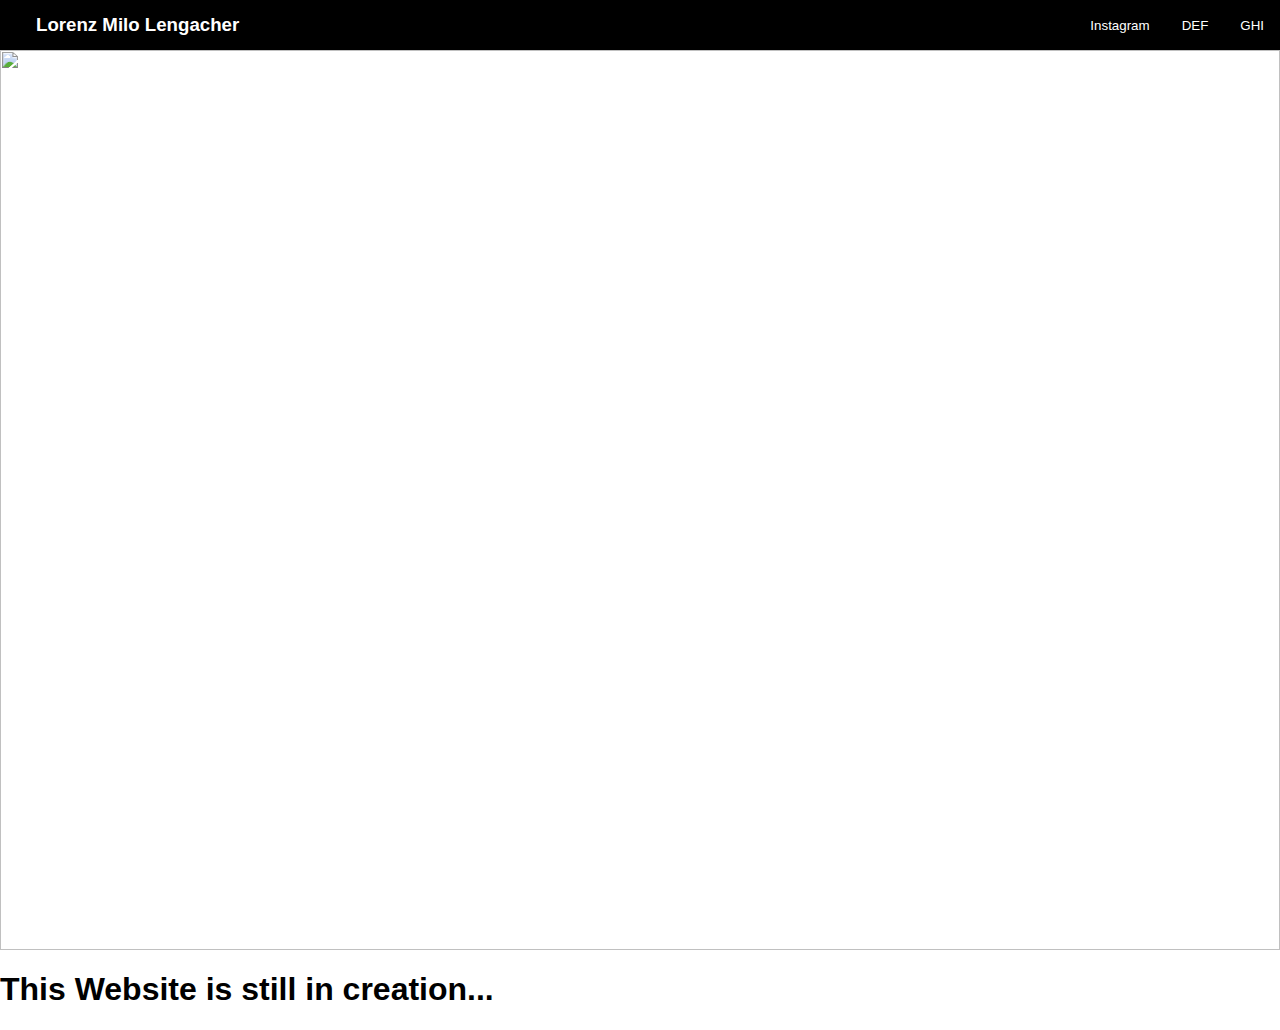
==== index.html @ 65c29e95 "Add files via upload" ====
<html xmlns="http://www.w3.org/1999/xhtml" lang="en">

<head>
	<link rel="stylesheet" href="style.css">
    <script type="text/javascript" async="" src="functions.js"></script>
</head>

<body>
    <div class="header">
        <ul class="navbar">
            <li id="titlename"><a  href="index.html">Lorenz Milo Lengacher</a></li>
            <li><a id="insta" href="https://www.instagram.com/lorenz.milo/" target="_blank" class="navbar-option">Instagram</a></li>
            <li><a id="" href="" class="navbar-option">DEF</a></li>
            <li><a href="" class="navbar-option">GHI</a></li>
        </ul>
    </div>

    <div class="page">
        <div class="slider">
            <div class="mySlides fade" id="DenmarkTrial">
                <img src="images\Denmark-Trial.jpg" height="auto" width="100%" alt="" draggable="false">
            </div>
            <div class="mySlides fade" id="Sarkofagen">
                <img src="images\Sarkofagen.jpg" height="auto" width="100%" alt="" draggable="false">
            </div>
            <div class="mySlides fade" id="Longyearbreen">
                <img src="images\Longyearbreen.jpg" height="auto" width="100%" alt="" draggable="false">
            </div>

            <a class="prev" onclick="negSlide()">&#10094;</a>
            <a class="next" onclick="plusSlide()">&#10095;</a>
        </div>

        <div>
            <h1 style="align-items: center;">This Website is still in creation...</h1>
        </div>
    </div>

    
</body>

</html>
---- style.css ----
body {
    margin: 0;
    font-family: sans-serif;
}


#titlename {
    color: #ffffff;
    margin-right:auto;
    padding-left: 20px;
    font-size: 14pt;
    font-weight: bold;
}

ul {
    padding-left: 0;
    margin:0;
    list-style-type: none;
}

.navbar {
    position: relative;
    z-index: 1; /*placer au-dessus des autres éléments de la page*/
    background-color: rgb(0,0,0);
    display: flex; /*facilite la mise en page*/
    justify-content: space-between; /*le contenu sur le côté gauche*/
    align-items: center;
    list-style-type: none;
    height: 50px; /*la hauteur de l'élément*/
    width: 100%;
    position: fixed; top: 0; left: 0; 
    margin: 0;
}

.navbar a {
    display: block; /*affiché en tant que bloc*/
    color: #ffffff;
    text-align: center;
    padding: 14px 16px;
    text-decoration: none;
    cursor: default;
    cursor: pointer;
}

.navbar-option {
    font-size: 10pt;
    font-weight: lighter;
}
  
.navbar-option:hover {
    float: left;
    display: block; /*l'élément doit être affiché en tant que bloc*/
    color: #9c0505;
    text-align: center;
    text-decoration: none;
}
  
.navbar-option.active {
    float: left;
    display: block;
    color: #000000;
    text-align: center;
    padding: 14px 16px;
    text-decoration: none;
}

.page {
    margin-top:50px;
}

.mySlides{
    display:none;
}

#DenmarkTrial {
    display:block;
}

/* Next & previous buttons */
.prev, .next {
    cursor: pointer;
    position: absolute;
    top: 50%;
    width: auto;
    margin-top: -22px;
    padding: 16px;
    color: white;
    font-weight: bold;
    font-size: 18px;
    transition: 0.6s ease;
    border-radius: 0 3px 3px 0;
    user-select: none;
}
  
  /* Position the "next button" to the right */
.next {
    right: 0;
    border-radius: 3px 0 0 3px;
}
  
  /* On hover, add a black background color with a little bit see-through */
.prev:hover, .next:hover {
    background-color: rgba(0,0,0,0.8);
}
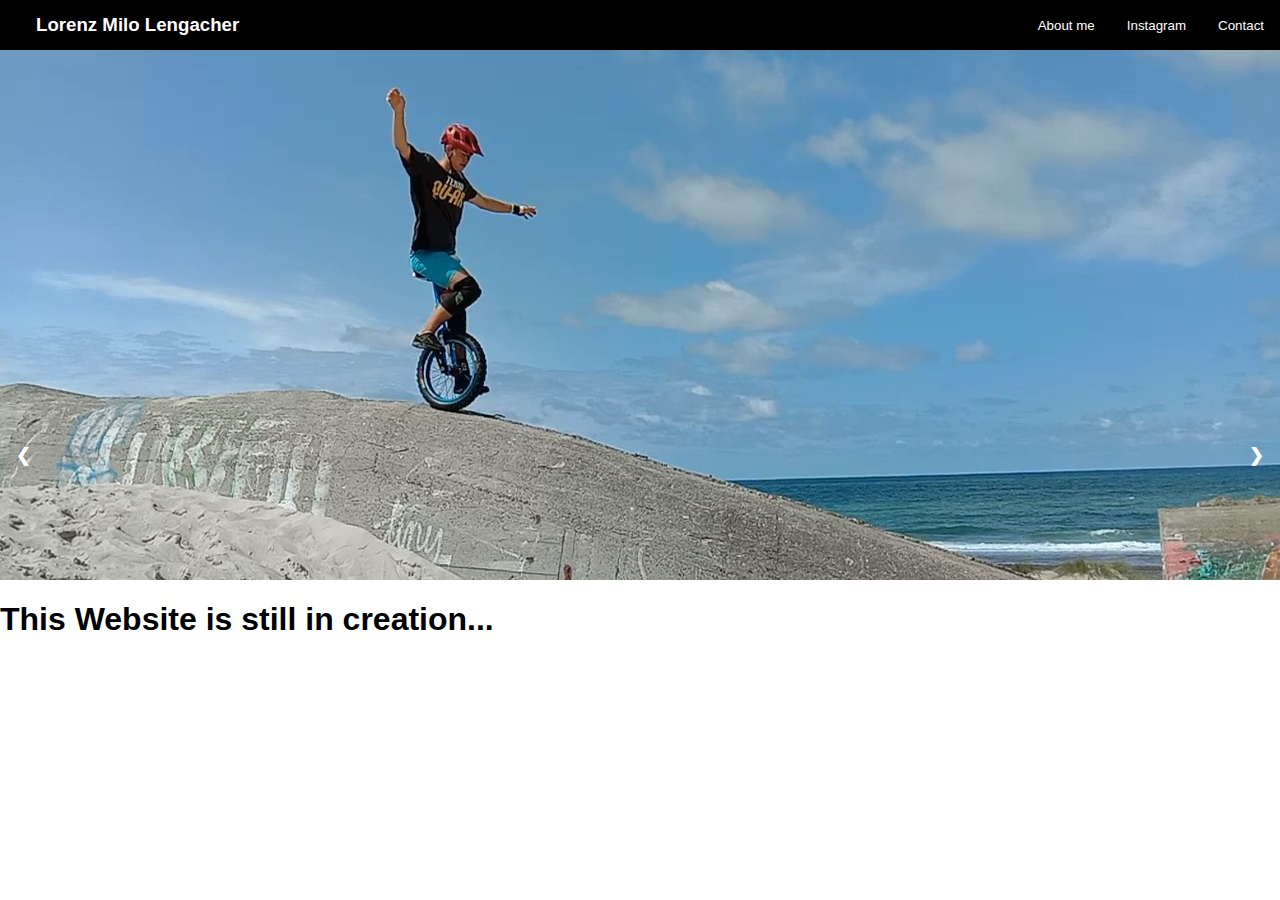
==== commit 6774f31a: "Add files via upload" ====
--- a/index.html
+++ b/index.html
@@ -9,22 +9,22 @@
     <div class="header">
         <ul class="navbar">
             <li id="titlename"><a  href="index.html">Lorenz Milo Lengacher</a></li>
+            <li><a id="" href="about.html" class="navbar-option">About me</a></li>
             <li><a id="insta" href="https://www.instagram.com/lorenz.milo/" target="_blank" class="navbar-option">Instagram</a></li>
-            <li><a id="" href="" class="navbar-option">DEF</a></li>
-            <li><a href="" class="navbar-option">GHI</a></li>
+            <li><a href="" class="navbar-option">Contact</a></li>
         </ul>
     </div>
 
     <div class="page">
         <div class="slider">
             <div class="mySlides fade" id="DenmarkTrial">
-                <img src="images\Denmark-Trial.jpg" height="auto" width="100%" alt="" draggable="false">
+                <img src="Denmark-Trial.jpg" height="auto" width="100%" alt="" draggable="false">
             </div>
             <div class="mySlides fade" id="Sarkofagen">
-                <img src="images\Sarkofagen.jpg" height="auto" width="100%" alt="" draggable="false">
+                <img src="Sarkofagen.jpg" height="auto" width="100%" alt="" draggable="false">
             </div>
             <div class="mySlides fade" id="Longyearbreen">
-                <img src="images\Longyearbreen.jpg" height="auto" width="100%" alt="" draggable="false">
+                <img src="Longyearbreen.jpg" height="auto" width="100%" alt="" draggable="false">
             </div>
 
             <a class="prev" onclick="negSlide()">&#10094;</a>
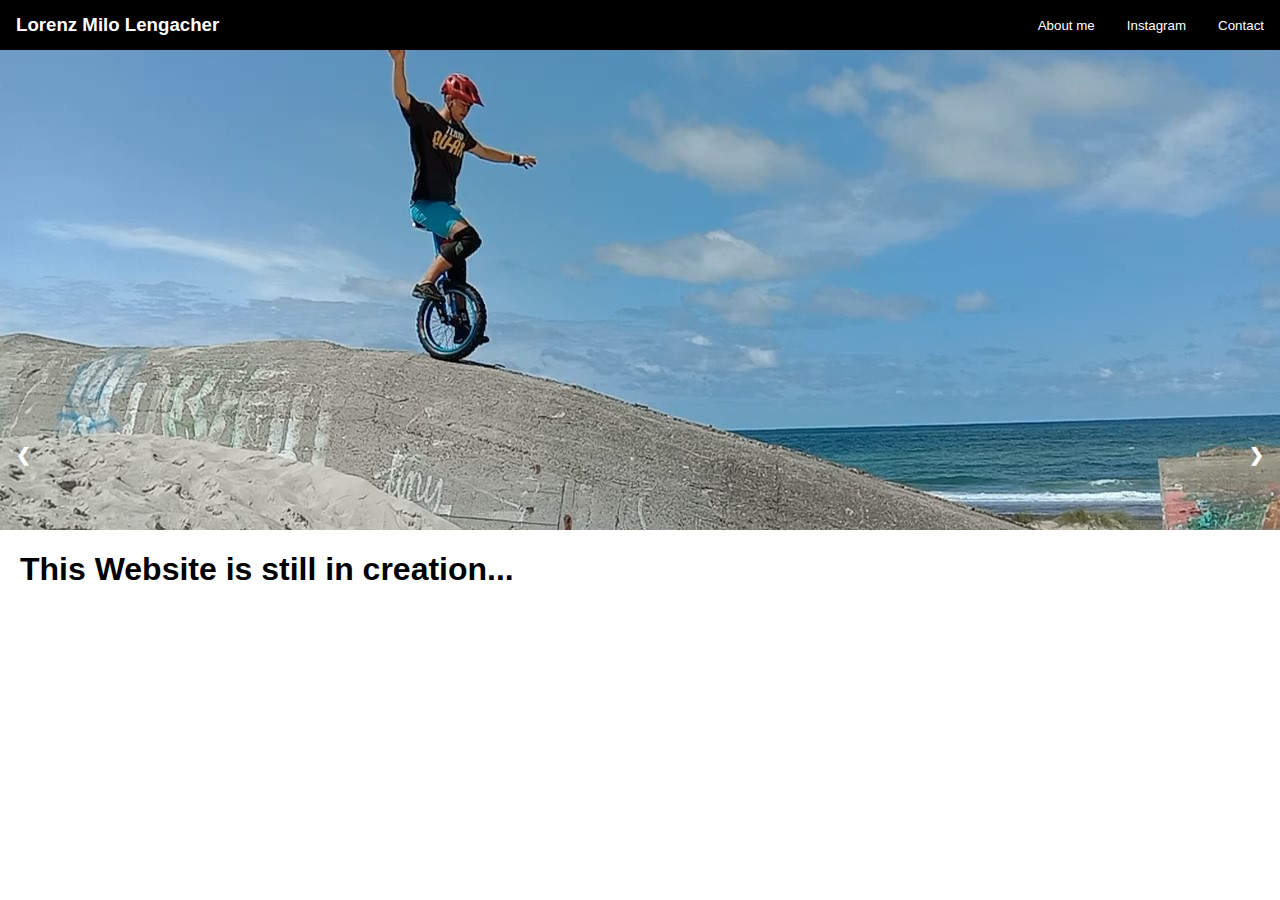
==== commit 8de980c5: "Add files via upload" ====
--- a/index.html
+++ b/index.html
@@ -15,22 +15,22 @@
         </ul>
     </div>
 
-    <div class="page">
-        <div class="slider">
-            <div class="mySlides fade" id="DenmarkTrial">
-                <img src="Denmark-Trial.jpg" height="auto" width="100%" alt="" draggable="false">
-            </div>
-            <div class="mySlides fade" id="Sarkofagen">
-                <img src="Sarkofagen.jpg" height="auto" width="100%" alt="" draggable="false">
-            </div>
-            <div class="mySlides fade" id="Longyearbreen">
-                <img src="Longyearbreen.jpg" height="auto" width="100%" alt="" draggable="false">
-            </div>
-
-            <a class="prev" onclick="negSlide()">&#10094;</a>
-            <a class="next" onclick="plusSlide()">&#10095;</a>
+    <div class="slider">
+        <div class="mySlides fade" id="DenmarkTrial">
+            <img src="Denmark-Trial.jpg" height="auto" width="100%" alt="" draggable="false">
+        </div>
+        <div class="mySlides fade" id="Sarkofagen">
+            <img src="Sarkofagen.jpg" height="auto" width="100%" alt="" draggable="false">
+        </div>
+        <div class="mySlides fade" id="Longyearbreen">
+            <img src="Longyearbreen.jpg" height="auto" width="100%" alt="" draggable="false">
         </div>
 
+        <a class="prev" onclick="negSlide()">&#10094;</a>
+        <a class="next" onclick="plusSlide()">&#10095;</a>
+    </div>
+
+    <div class="page" id="page-index">
         <div>
             <h1 style="align-items: center;">This Website is still in creation...</h1>
         </div>
--- a/style.css
+++ b/style.css
@@ -3,11 +3,18 @@
     font-family: sans-serif;
 }
 
+.page {
+    padding-left: 20px;
+    margin-top: 60px;
+}
+
+#page-index {
+    margin-top: 10px;
+}
 
 #titlename {
     color: #ffffff;
     margin-right:auto;
-    padding-left: 20px;
     font-size: 14pt;
     font-weight: bold;
 }
@@ -64,9 +71,6 @@
     text-decoration: none;
 }
 
-.page {
-    margin-top:50px;
-}
 
 .mySlides{
     display:none;
